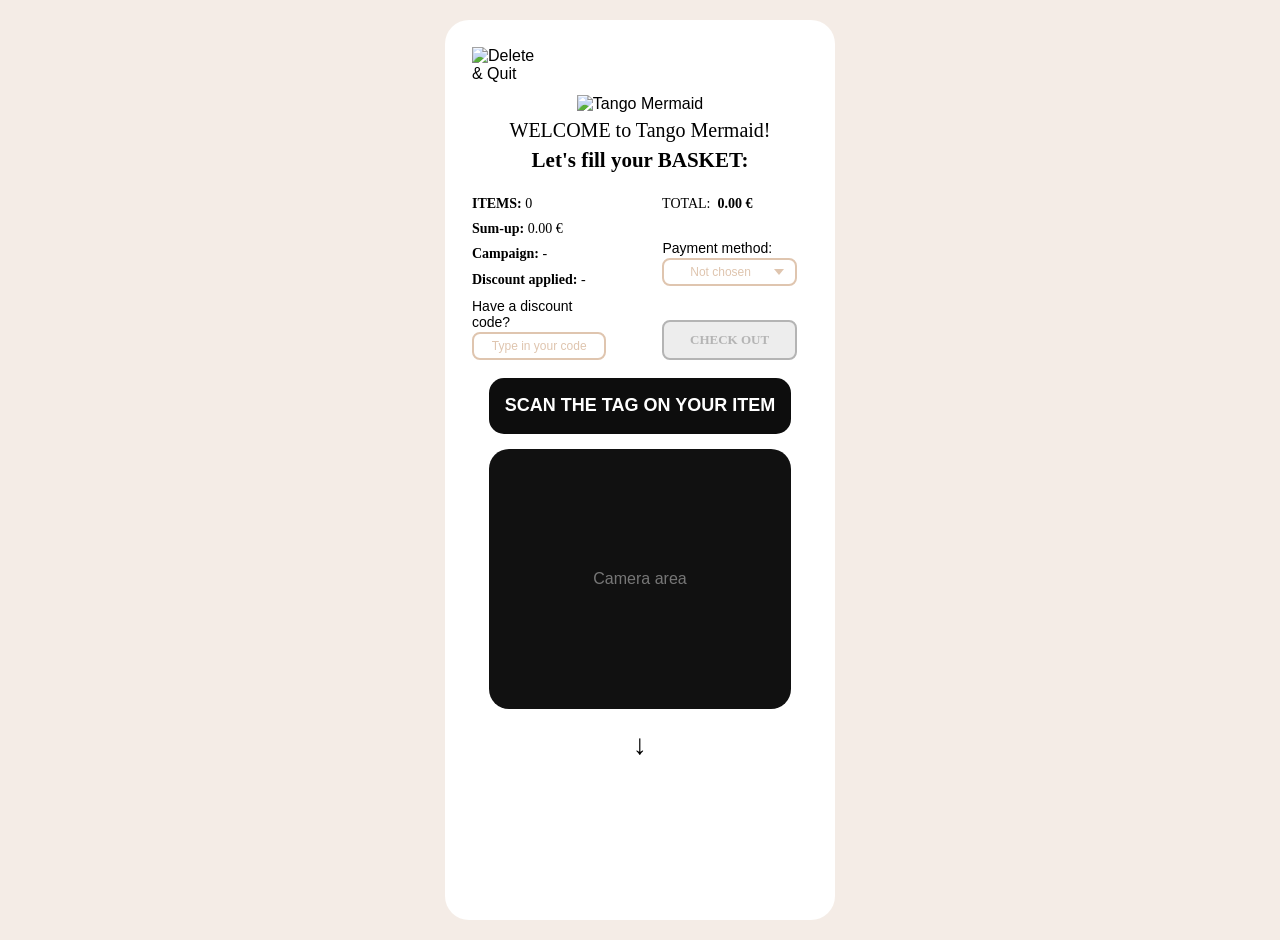
==== webpage/checkout/checkout.html @ fc71b634 "Rename webpage/checkout.html to webpage/checkout/checkout.html" ====
<!DOCTYPE html>
<html lang="en">

<head>
    <meta charset="UTF-8">
    <meta name="viewport" content="width=device-width, initial-scale=1.0">
    <title>Tango Mermaid Checkout</title>

    <link rel="stylesheet" href="checkout.css">
</head>

<body>

<div id="page">

    <!-- TOP BAR -->

    <div id="topBar">

        <img
            id="quitButton"
            src="../Page_elements/delete_quit.png"
            alt="Delete & Quit">

    </div>

    <!-- LOGO -->

    <div id="logoArea">

        <img id="logo"
             src="../Page_elements/Logo board_Colour_PNG.png"
             alt="Tango Mermaid">

    </div>

    <!-- GREETING -->

    <div id="greeting">

        <h1>WELCOME to Tango Mermaid!</h1>

        <h2>Let's fill your BASKET:</h2>

    </div>

    <!-- BASKET SUMMARY -->

    <section id="basketSummary">

        <div class="summaryColumn">

            <p><b>ITEMS:</b> 0</p>

            <p><b>Sum-up:</b> 0.00 €</p>

            <p><b>Campaign:</b> -</p>

            <p><b>Discount applied:</b> -</p>

        </div>

        <div class="summaryColumn totalColumn">

            <p class="totalLine">
                <span class="totalTitle">TOTAL:&nbsp;</span>
                <span class="totalValue">0.00 €</span>
            </p>

        </div>

    </section>

    <!-- DISCOUNT / PAYMENT -->

    <section id="options">

        <div class="optionColumn">

            <label>Have a discount code?</label>

            <input
                type="text"
                placeholder="Type in your code">

        </div>

        <div class="optionColumn">

            <label class="paymentLabel">Payment method:</label>

            <select>

                <option>Not chosen</option>

            </select>

            <button id="checkoutButton" disabled>

                CHECK OUT

            </button>

        </div>

    </section>

    <!-- SCANNER -->

    <button id="scanButton">

        SCAN THE TAG ON YOUR ITEM

    </button>

    <!-- CAMERA PLACEHOLDER -->

    <div id="cameraPlaceholder">

        Camera area

    </div>

    <!-- PAGE DOWN -->

    <div id="pageDown">

        ↓

    </div>

</div>

<script src="checkout.js"></script>

</body>

</html>
---- webpage/checkout/checkout.css ----
/* ---------- FONTS ---------- */

@font-face {
    font-family: "Emily";
    src: url("../Page_elements/EmilysCandy-Regular.ttf");
}

@font-face {
    font-family: "SourceSans";
    src: url("../Page_elements/SourceSans3-VariableFont_wght.ttf");
}

/* ---------- COLOURS ---------- */

:root{

    --beige:#dfc5af;
    --light-beige:#f4ece6;
    --blue:#77bdbf;
    --black:#000000;
    --dark-grey:#b4b4b4;
    --light-grey:#ededed;

}

/* ---------- GENERAL ---------- */

*{
    margin:0;
    padding:0;
    box-sizing:border-box;
}

body{

    background:var(--light-beige);

    font-family:"SourceSans", sans-serif;

    display:flex;

    justify-content:center;

    padding:20px;

}

/* ---------- PHONE ---------- */

#page{

    width:390px;

    min-height:100vh;

    background:white;

    border-radius:24px;

    overflow:hidden;

    padding:27px;

}

/* ---------- TOP ---------- */

#topBar{

    display:flex;

    justify-content:flex-start;

    margin-bottom:12px;

}

#quitButton{

    width:64px;

    height:auto;

    border:none;

    background:none;

    cursor:pointer;

    padding:0;

}

/* ---------- LOGO ---------- */

#logoArea{

    text-align:center;

    margin-top:5px;

}

#logo{

    width:145px;

}

/* ---------- GREETING ---------- */

#greeting{

    text-align:center;

    margin-top:6px;

    margin-bottom:18px;

}

#greeting h1{

    font-family:"Emily";

    font-size:20px;

    font-weight:400;

    color:var(--black);

}

#greeting h2{

    margin-top:6px;

    font-family:"SourceSans";

    font-size:21px;

    font-weight:700;

    color:var(--black);

}

/* ---------- BASKET ---------- */

#basketSummary{

    display:flex;

    justify-content:space-between;

    gap:24px;

    margin-bottom:16px;

}

.summaryColumn{

    width:50%;

    font-family:"SourceSans";

    font-size:14px;

    font-weight:500;

    line-height:1.8;

}

.totalColumn{

    width:50%;

    display:flex;

    flex-direction:column;

    align-items:flex-start;

    margin-left:6%;

}

.totalTitle{

    font-size:14px;

    font-weight:500;

}

.totalValue{

    font-size:14px;

    font-weight:900;

}

.totalLine{

    margin-bottom:18px;

}

/* ---------- OPTIONS ---------- */

#options{

    display:flex;

    gap:56px;

    align-items:flex-end;

    margin-top:-50px;
    margin-bottom:18px;

}

.optionColumn{

    width:40%;

    display:flex;

    flex-direction:column;

}

.optionColumn label{

    display:block;

    margin-bottom:4px;

    font-size:14px;

    font-weight:500;

}

input,
select{

    width:100%;

    height:28px;

    padding:0 10px;

    background:white;

    border:2px solid var(--beige);

    border-radius:8px;

    color:var(--beige);

    font-size:12px;

    font-weight:500;

    text-align:center;

}

input::placeholder{

    color:var(--beige);

    opacity:1;

    text-align:center;

}

select{

    appearance:none;

    -webkit-appearance:none;

    -moz-appearance:none;

    background-image:url("data:image/svg+xml,%3Csvg xmlns='http://www.w3.org/2000/svg' width='12' height='12'%3E%3Cpath fill='%23dfc5af' d='M1 3l5 6 5-6z'/%3E%3C/svg%3E");

    background-repeat:no-repeat;

    background-position:right 10px center;

    padding-right:28px;

}

/* ---------- BUTTONS ---------- */

#checkoutButton{

    width:100%;

    height:40px;

    margin-top:10px;

    background:var(--light-grey);

    color:var(--dark-grey);

    border:2px solid var(--dark-grey);

    border-radius:8px;

    font-family:"SourceSans";

    font-size:13px;

    font-weight:700;

}

#scanButton{

    display:block;

    width:90%;

    margin:10px auto;

    height:56px;

    border:none;

    border-radius:15px;

    background:#0d0d0d;

    color:white;

    font-size:18px;

    font-weight:bold;

}

/* ---------- CAMERA ---------- */

#cameraPlaceholder{

    width:90%;

    height:260px;

    margin:15px auto;

    background:#111;

    color:#777;

    display:flex;

    align-items:center;

    justify-content:center;

    border-radius:20px;

}

/* ---------- PAGE DOWN ---------- */

#pageDown{

    text-align:center;

    font-size:28px;

    margin:20px;

}

#options .optionColumn:first-child{

    margin-top:-18px;

}

#options .optionColumn:last-child select{

    margin-top:4px;

}

#options .paymentLabel{

    position:relative;

    top:-18px;

    display:block;

}

#options select{

    position:relative;

    top:-24px;

}

.optionColumn:first-child label{

    position:relative;

    top:2px;

}
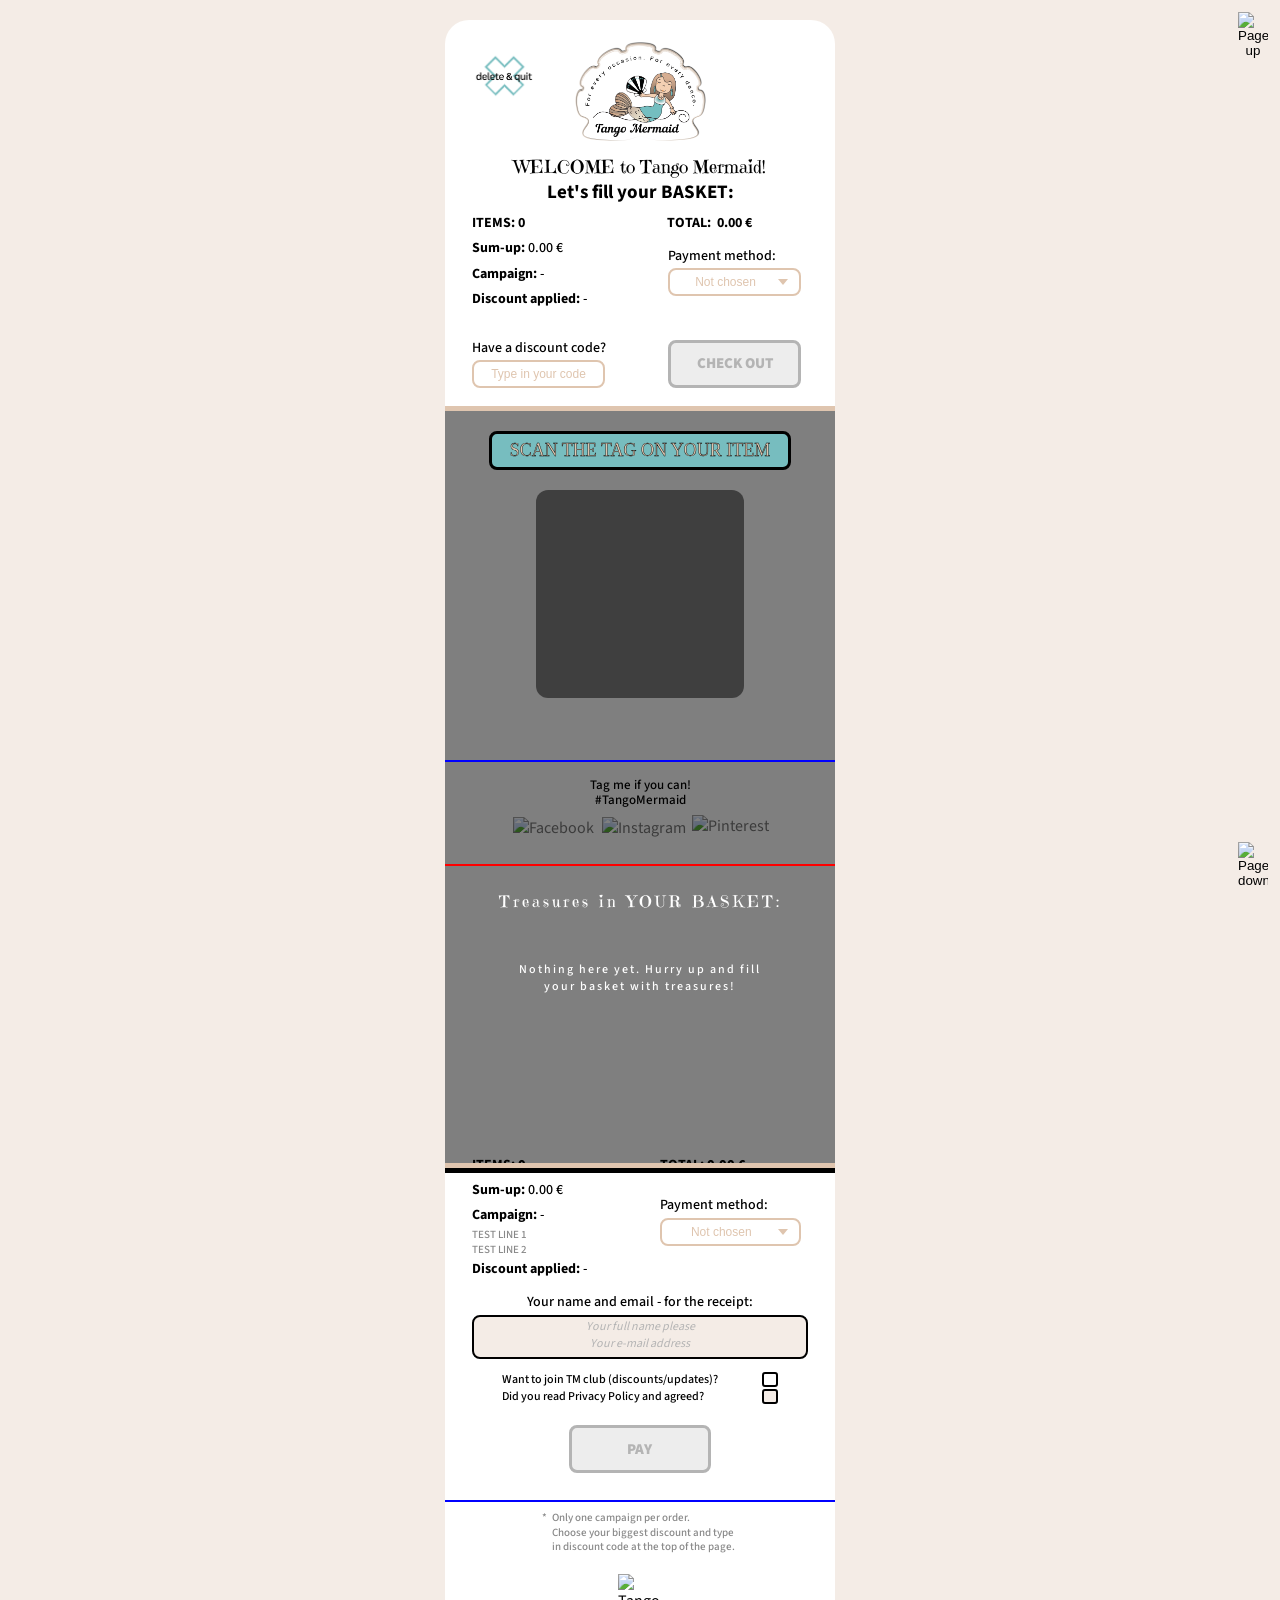
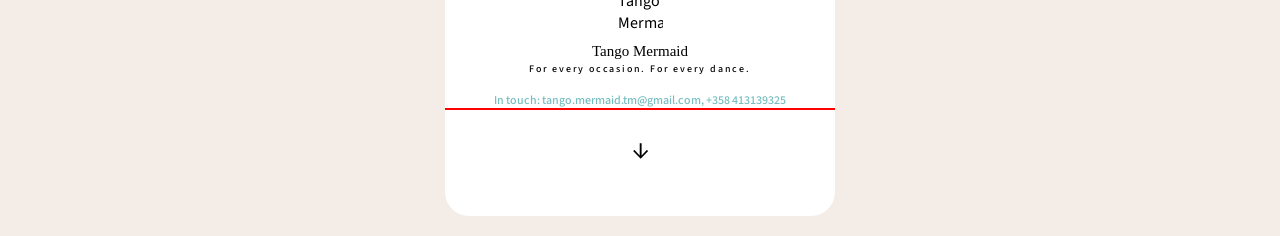
==== commit 9da0eb44: "Enhance checkout page layout and features Static screen complete. This is a copy-paste from local fi" ====
--- a/webpage/checkout/checkout.html
+++ b/webpage/checkout/checkout.html
@@ -13,6 +13,9 @@
 
 <div id="page">
 
+    <div class="guideBlue2"></div>
+    <div class="guideRed2"></div>
+
     <!-- TOP BAR -->
 
     <div id="topBar">
@@ -50,7 +53,7 @@
 
         <div class="summaryColumn">
 
-            <p><b>ITEMS:</b> 0</p>
+            <p><b>ITEMS:</b> <strong>0</strong></p>
 
             <p><b>Sum-up:</b> 0.00 €</p>
 
@@ -89,7 +92,7 @@
 
             <label class="paymentLabel">Payment method:</label>
 
-            <select>
+            <select class="paymentSelect">
 
                 <option>Not chosen</option>
 
@@ -105,6 +108,15 @@
 
     </section>
 
+    <div id="divider"></div>
+
+<!-- LOWER WORKSPACE -->
+
+<div id="lowerWorkspace">
+    <div id="screenFoldLine"></div>
+
+    <div id="scannerVeil"></div>
+
     <!-- SCANNER -->
 
     <button id="scanButton">
@@ -113,15 +125,176 @@
 
     </button>
 
+
     <!-- CAMERA PLACEHOLDER -->
 
-    <div id="cameraPlaceholder">
-
-        Camera area
-
-    </div>
-
-    <!-- PAGE DOWN -->
+    <div id="scannerArea">
+
+        <div id="scannerVeil"></div>
+
+        <div id="cameraPlaceholder">
+
+        </div>
+
+    </div>
+
+
+<!-- SOCIAL WATERMARK -->
+
+<div id="socialWatermark">
+
+    <div id="socialText">
+
+        Tag me if you can!<br>
+        #TangoMermaid
+
+    </div>
+
+    <div id="socialIcons">
+
+        <img src="../Page_elements/facebook.png" alt="Facebook">
+
+        <img src="../Page_elements/instagram.png" alt="Instagram">
+
+        <img src="../Page_elements/pinterest.png" alt="Pinterest">
+
+    </div>
+
+</div>
+
+<!-- BASKET AREA -->
+
+<div id="basketLower">
+
+    <h3>Treasures in YOUR BASKET:</h3>
+
+    <p>
+        Nothing here yet. Hurry up and fill<br>
+        your basket with treasures!
+    </p>
+
+</div>
+
+<div id="lowerDividerBeige"></div>
+
+<div id="lowerDividerBlack"></div>
+
+</div>
+
+<!-- LOWER WORKSPACE END -->
+
+<div id="basketTotals">
+
+    <div id="basketLeft">
+
+        <p><b>ITEMS:</b> <strong>0</strong></p>
+
+        <p><b>Sum-up:</b> 0.00 €</p>
+
+        <p><b>Campaign:</b> -</p>
+
+        <div id="campaignDetails">
+
+            TEST LINE 1<br>
+            TEST LINE 2
+
+        </div>
+
+        <p><b>Discount applied:</b> -</p>
+
+    </div>
+
+    <div id="basketRight">
+
+        <p><b>TOTAL:</b> <strong>0.00 €</strong></p>
+        <br>
+
+<p class="paymentLabel">Payment method:</p>
+
+<select class="paymentSelect">
+
+    <option>Not chosen</option>
+
+</select>
+
+    </div>
+
+</div>
+
+<!-- RECEIPT DETAILS -->
+
+<div id="receiptDetails">
+
+    <p class="receiptTitle">
+        Your name and email - for the receipt:
+    </p>
+
+<textarea
+    id="receiptInput"
+    placeholder="Your full name please&#10;Your e-mail address"
+    disabled></textarea>
+
+    <label class="checkLine">
+
+        <span>
+            Want to join TM club (discounts/updates)?
+        </span>
+
+        <input type="checkbox">
+
+    </label>
+
+
+    <label class="checkLine">
+
+        <span>
+            Did you read Privacy Policy and agreed?
+        </span>
+
+        <input type="checkbox">
+
+    </label>
+
+</div>
+
+<button id="payButton" disabled>
+
+    PAY
+
+</button>
+
+<div id="campaignNote">
+
+    <span class="noteStar">*</span><span class="noteText">Only one campaign per order.<br>
+    Choose your biggest discount and type<br>
+    in discount code at the top of the page.</span>
+
+</div>
+
+<img
+    id="contactLogo"
+    src="../Page_elements/T-LOGO_PNG.png"
+    alt="Tango Mermaid">
+
+<p id="contactBrand">
+
+    Tango Mermaid
+
+</p>
+
+<p id="contactSlogan">
+
+    For every occasion. For every dance.
+
+</p>
+
+<p id="contactInfo">
+
+    In touch: tango.mermaid.tm@gmail.com, +358 413139325
+
+</p>
+
+<!-- PAGE DOWN -->
 
     <div id="pageDown">
 
@@ -131,6 +304,22 @@
 
 </div>
 
+<button id="pageUpButton">
+
+    <img
+        src="../Page_elements/page_up.png"
+        alt="Page up">
+
+</button>
+
+<button id="pageDownButton">
+
+    <img
+        src="../Page_elements/page_down.png"
+        alt="Page down">
+
+</button>
+
 <script src="checkout.js"></script>
 
 </body>
--- a/webpage/checkout/checkout.css
+++ b/webpage/checkout/checkout.css
@@ -8,6 +8,19 @@
 @font-face {
     font-family: "SourceSans";
     src: url("../Page_elements/SourceSans3-VariableFont_wght.ttf");
+}
+
+@font-face {
+    font-family:"Bubble3D";
+    src:url("../Page_elements/Bubble3D.ttf");
+}
+
+@font-face{
+
+    font-family:"Nautilus";
+
+    src:url("../Page_elements/Nautilus.otf");
+
 }
 
 /* ---------- COLOURS ---------- */
@@ -61,6 +74,8 @@
 
     padding:27px;
 
+    position:relative;
+
 }
 
 /* ---------- TOP ---------- */
@@ -97,13 +112,15 @@
 
     text-align:center;
 
-    margin-top:5px;
+    margin-top:-75px;
+
+    margin-bottom:-8px;
 
 }
 
 #logo{
 
-    width:145px;
+    width:131px;
 
 }
 
@@ -113,312 +130,1107 @@
 
     text-align:center;
 
+    margin-top:22px;
+
+    margin-bottom:12px;
+
+    line-height:0.7;
+
+}
+
+#greeting h1{
+
+    font-family:"Emily";
+
+    font-size:18px;
+
+    font-weight:400;
+
+    color:var(--black);
+
+}
+
+#greeting h2{
+
+    margin-top:12px;
+
+    font-family:"SourceSans";
+
+    font-size:19px;
+
+    font-weight:700;
+
+    color:var(--black);
+
+}
+
+/* ---------- BASKET ---------- */
+
+#basketSummary{
+
+    display:flex;
+
+    justify-content:space-between;
+
+    gap:24px;
+
+    margin-bottom:16px;
+
+}
+
+.summaryColumn{
+
+    width:50%;
+
+    font-family:"SourceSans";
+
+    font-size:14px;
+
+    font-weight:500;
+
+    line-height:1.8;
+
+}
+
+.totalColumn{
+
+    width:50%;
+
+    display:flex;
+
+    flex-direction:column;
+
+    align-items:flex-start;
+
+    padding-left:22px;
+
+}
+
+.totalTitle{
+
+    font-size:14px;
+
+    font-weight:700;
+
+    color:black;
+
+}
+
+.totalValue{
+
+    font-size:14px;
+
+    font-weight:700;
+
+    color:black;
+
+}
+
+.totalLine{
+
+    margin-bottom:18px;
+
+    margin-left:-6px;
+
+}
+
+/* ---------- OPTIONS ---------- */
+
+#options{
+
+    display:flex;
+
+    gap:56px;
+
+    align-items:flex-end;
+
+    margin-top:-64px;
+    margin-bottom:18px;
+
+}
+
+.optionColumn{
+
+    width:46%;
+
+    display:flex;
+
+    flex-direction:column;
+
+}
+
+.optionColumn label{
+
+    display:block;
+
+    margin-bottom:4px;
+
+    font-size:14px;
+
+    font-weight:500;
+
+}
+
+input,
+select,
+.paymentSelect{
+
+    width:95%;
+
+    height:28px;
+
+    padding:0 10px;
+
+    background:white;
+
+    border:2px solid var(--beige);
+
+    border-radius:8px;
+
+    color:var(--beige);
+
+    font-size:12px;
+
+    font-weight:500;
+
+    text-align:center;
+
+}
+
+input::placeholder{
+
+    color:var(--beige);
+
+    opacity:1;
+
+    text-align:center;
+
+}
+
+select,
+.paymentSelect{
+
+    appearance:none;
+
+    -webkit-appearance:none;
+
+    -moz-appearance:none;
+
+    background-image:url("data:image/svg+xml,%3Csvg xmlns='http://www.w3.org/2000/svg' width='12' height='12'%3E%3Cpath fill='%23dfc5af' d='M1 3l5 6 5-6z'/%3E%3C/svg%3E");
+
+    background-repeat:no-repeat;
+
+    background-position:right 10px center;
+
+    padding-right:28px;
+
+}
+
+/* ---------- DIVIDER ---------- */
+
+#divider{
+
+    width:calc(100% + 54px);
+
+    height:5px;
+
+    background:var(--beige);
+
+    margin:10px 0 10px -27px;
+
+}
+
+/* ---------- BUTTONS ---------- */
+
+#checkoutButton,
+#payButton{
+
+    width:95%;
+
+    height:48px;
+
     margin-top:6px;
 
-    margin-bottom:18px;
-
-}
-
-#greeting h1{
+    background:var(--light-grey);
+
+    color:var(--dark-grey);
+
+    border:3px solid var(--dark-grey);
+
+    border-radius:8px;
+
+    font-family:"SourceSans";
+
+    font-size:15px;
+
+    font-weight:900;
+
+    margin-top:20px;
+
+}
+
+#payButton{
+
+    width:42%;
+
+    position:relative;
+
+    left:29%;
+
+}
+
+#scanButton{
+
+    display:block;
+
+    width:90%;
+
+    height:39px;
+
+    margin:10px auto 10px auto;
+
+    position:relative;
+
+    top:10px;
+
+    border:3px solid black;
+
+    border-radius:8px;
+
+    background:var(--blue);
+
+    color:var(--beige);
+
+    font-family:"Bubble3D";
+
+    font-size:18px;
+
+    font-weight:400;
+
+    -webkit-text-stroke:0.4px black;
+
+    cursor:pointer;
+
+    z-index:2;
+
+}
+
+/* ---------- CAMERA ---------- */
+
+/* ---------- LOWER WORKSPACE ---------- */
+
+#lowerWorkspace{
+
+    width:calc(100% + 54px);
+
+    z-index:0;
+
+    margin-left:-27px;
+
+    position:relative;
+
+    background-image:url("../Page_elements/scales.jpeg");
+
+    background-size:390px auto;
+
+    background-repeat:repeat-y;
+
+    background-position:top center;
+
+    padding:0 27px 0px 27px;
+
+    height:762px;
+
+    margin-top:-10px;
+
+    overflow:hidden;
+
+}
+
+
+/* ---------- CAMERA ---------- */
+
+#scannerArea{
+
+    position:relative;
+
+    width:208px;
+
+    height:208px;
+
+    margin:30px auto 40px auto;
+
+    border-radius:12px;
+
+    overflow:hidden;
+
+}
+
+#cameraPlaceholder{
+
+    position:absolute;
+
+    inset:0;
+
+    display:flex;
+
+    align-items:center;
+
+    justify-content:center;
+
+    color:#777;
+
+    border-radius:12px;
+
+    /*background:rgba(0,0,0,0.35);*/
+
+    z-index:2;
+
+}
+
+#scannerVeil{
+
+    position:absolute;
+
+    inset:0;
+
+    background:black;
+
+    opacity:0.5;
+
+    z-index:1;
+
+}
+
+/* ---------- LOWER DIVIDERS ---------- */
+
+#lowerDividerBeige{
+
+    position:absolute;
+
+    top:752px;
+
+    left:0;
+
+    width:100%;
+
+    height:5px;
+
+    background:var(--beige);
+
+    z-index:3;
+
+}
+
+#lowerDividerBlack{
+
+    position:absolute;
+
+    top:757px;
+
+    left:0;
+
+    width:100%;
+
+    height:5px;
+
+    background:var(--black);
+
+    z-index:3;
+
+}
+
+/* ---------- LOWER BASKET ---------- */
+
+#basketLower{
+
+    text-align:center;
+    position:relative;
+
+    z-index:2;
+
+    color:white;
+
+    margin-top:40px;
+
+}
+
+
+#basketLower h3{
 
     font-family:"Emily";
 
-    font-size:20px;
+    font-size:16px;
 
     font-weight:400;
 
-    color:var(--black);
-
-}
-
-#greeting h2{
-
-    margin-top:6px;
+    letter-spacing:3px;
+
+    margin-bottom:50px;
+
+}
+
+
+#basketLower p{
 
     font-family:"SourceSans";
 
-    font-size:21px;
-
-    font-weight:700;
-
-    color:var(--black);
-
-}
-
-/* ---------- BASKET ---------- */
-
-#basketSummary{
+    font-size:12px;
+
+    font-weight:500;
+
+    letter-spacing:2px;
+
+}
+
+/* ---------- LOWER TOTALS ---------- */
+
+#basketTotals{
 
     display:flex;
 
     justify-content:space-between;
 
-    gap:24px;
-
-    margin-bottom:16px;
-
-}
-
-.summaryColumn{
+    margin-top:-20px;
+
+    font-family:"SourceSans";
+
+    font-size:14px;
+
+    font-weight:500;
+
+}
+
+#basketTotals .paymentLabel{
+
+    display:block;
+
+    font-size:14px;
+
+    font-weight:500;
+
+    margin-top:-10px;
+
+    margin-bottom:-4px;
+
+}
+
+#basketTotals select{
+
+    width:95%;
+
+    height:28px;
+
+    padding:0 10px;
+
+    background:white;
+
+    border:2px solid var(--beige);
+
+    border-radius:8px;
+
+    color:var(--beige);
+
+    font-size:12px;
+
+    font-weight:500;
+
+    text-align:center;
+
+    appearance:none;
+
+    -webkit-appearance:none;
+
+    -moz-appearance:none;
+
+    background-image:url("data:image/svg+xml,%3Csvg xmlns='http://www.w3.org/2000/svg' width='12' height='12'%3E%3Cpath fill='%23dfc5af' d='M1 3l5 6 5-6z'/%3E%3C/svg%3E");
+
+    background-repeat:no-repeat;
+
+    background-position:right 10px center;
+
+    padding-right:28px;
+
+}
+
+#basketTotals strong{
+
+    font-weight:900;
+
+    color:black;
+
+}
+
+#basketLeft{
 
     width:50%;
 
+    line-height:1.8;
+
+}
+
+#basketTotals select{
+
+    margin-top:4px;
+
+}
+
+
+#basketRight{
+
+    width:50%;
+
+    line-height:1.8;
+
+    padding-left:20px;
+
+}
+
+
+#campaignDetails{
+
     font-family:"SourceSans";
 
+    font-size:11px;
+
+    font-weight:500;
+
+    color:#888;
+
+    line-height:1.3;
+
+    min-height:0px;
+
+    margin:0px 0;
+
+}
+
+/* ---------- SCREEN FOLD GUIDES ---------- */
+
+/* 1st screen guides */
+#page::before{
+
+    content:"";
+
+    position:absolute;
+
+    top:740px;
+
+    left:0;
+
+    width:100%;
+
+    height:2px;
+
+    background:blue;
+
+    pointer-events:none;
+
+    z-index:20;
+
+}
+
+#page::after{
+
+    content:"";
+
+    position:absolute;
+
+    top:844px;
+
+    left:0;
+
+    width:100%;
+
+    height:2px;
+
+    background:red;
+
+    pointer-events:none;
+
+    z-index:20;
+
+}
+
+/* 2nd screen guides */
+
+#page .guideBlue2{
+
+    position:absolute;
+
+    top:1480px;
+
+    left:0;
+
+    width:100%;
+
+    height:2px;
+
+    background:blue;
+
+    pointer-events:none;
+
+    z-index:20;
+
+}
+
+#page .guideRed2{
+
+    position:absolute;
+
+    top:1688px;
+
+    left:0;
+
+    width:100%;
+
+    height:2px;
+
+    background:red;
+
+    pointer-events:none;
+
+    z-index:20;
+
+}
+
+/* ---------- RECEIPT DETAILS ---------- */
+
+#receiptDetails{
+
+    margin-top:10px;
+
+    font-family:"SourceSans";
+
+}
+
+
+.receiptTitle{
+
+    text-align:center;
+
     font-size:14px;
 
     font-weight:500;
 
-    line-height:1.8;
-
-}
-
-.totalColumn{
-
-    width:50%;
+    margin-bottom:3px;
+
+}
+
+#receiptInput{
+
+    width:100%;
+
+    height:44px;
+
+    resize:none;
+
+    background:var(--light-beige);
+
+    border:2px solid var(--black);
+
+    border-radius:8px;
+
+    font-family:"SourceSans";
+    font-style:italic;
+
+    font-size:12px;
+
+    font-weight:400;
+
+    color:var(--dark-grey);
+
+    text-align:center;
+
+    padding:1.8px;
+
+    line-height:1.4;
+
+    margin-bottom:6px;
+
+}
+    
+
+
+
+#receiptInput::placeholder{
+
+    color:var(--dark-grey);
+
+}
+
+
+#receiptInput:disabled{
+
+    opacity:1;
+
+}
+
+
+#receiptDetails input[type="text"]{
+
+    border-radius:8px 8px 0 0;
+
+}
+
+
+#receiptDetails input[type="email"]{
+
+    border-top:none;
+
+    border-radius:0 0 8px 8px;
+
+}
+
+#receiptDetails input:disabled{
+
+    opacity:1;
+
+}
+
+#receiptDetails input::placeholder{
+
+    color:var(--dark-grey);
+
+}
+
+
+.checkLine{
 
     display:flex;
 
+    justify-content:space-between;
+
+    align-items:center;
+
+    font-size:12px;
+
+    font-weight:500;
+
+    margin-top:0px;
+    
+    padding:0 30px;
+
+}
+
+
+.checkLine input{
+
+    width:16px;
+
+    min-width:16px;
+
+    height:15px;
+
+    padding:0;
+
+    appearance:none;
+
+    -webkit-appearance:none;
+
+    background:white;
+
+    border:2px solid black;
+
+    border-radius:3px;
+
+}
+
+.checkLine:nth-of-type(1) input{
+
+    background:white;
+
+}
+
+
+.checkLine:nth-of-type(2) input{
+
+    background:var(--light-beige);
+
+}
+
+#campaignNote{
+
+    width:70%;
+
+    margin:38px auto 0 auto;
+
+    display:flex;
+
+    font-family:"SourceSans";
+
+    font-size:11px;
+
+    font-weight:500;
+
+    color:#888;
+
+    line-height:1.3;
+
+}
+
+.noteStar{
+
+    width:10px;
+
+    margin-left:20px;
+
+}
+
+
+.noteText{
+
+    flex:1;
+
+}
+
+/* ---------- CONTACT ---------- */
+
+#contactBlock{
+
+    margin-top:2px;
+
+    text-align:center;
+
+    display:flex;
+
     flex-direction:column;
 
-    align-items:flex-start;
-
-    margin-left:6%;
-
-}
-
-.totalTitle{
-
-    font-size:14px;
-
-    font-weight:500;
-
-}
-
-.totalValue{
-
-    font-size:14px;
-
-    font-weight:900;
-
-}
-
-.totalLine{
-
-    margin-bottom:18px;
-
-}
-
-/* ---------- OPTIONS ---------- */
-
-#options{
+    align-items:center;
+
+}
+
+#contactLogo{
+
+    display:block;
+
+    width:45px;
+
+    height:auto;
+
+    margin-top:20px;
+    margin-right:auto;
+    margin-bottom:10px;
+    margin-left:auto;
+
+}
+
+#contactBrand{
+
+    font-family:"Nautilus";
+
+    font-size:15px;
+
+    color:black;
+
+    line-height:1;
+
+    margin:0;
+
+    text-align:center;
+
+}
+
+#contactSlogan{
+
+    font-family:"SourceSans";
+
+    font-size:10px;
+
+    font-weight:500;
+
+    color:black;
+
+    letter-spacing:1.8px;
+
+    line-height:1.1;
+
+    margin:5px 0 18px 0;
+
+    text-align:center;
+
+}
+
+#contactInfo{
+
+    font-family:"SourceSans";
+
+    /*font-style:italic;*/
+
+    font-size:12px;
+
+    font-weight:500;
+
+    color:var(--blue);
+
+    line-height:1.3;
+
+    margin:15;
+
+    text-align:center;
+
+}
+
+/* ---------- PAGE NAVIGATION ---------- */
+
+#pageUpButton,
+#pageDownButton{
+
+    position:fixed;
+
+    right:12px;
+
+    border:none;
+
+    background:none;
+
+    padding:0;
+
+    cursor:pointer;
+
+    z-index:999;
+
+}
+
+#pageUpButton{
+
+    top:12px;
+
+}
+
+#pageDownButton{
+
+    bottom:12px;
+
+}
+
+#pageUpButton img,
+#pageDownButton img{
+
+    width:30px;
+
+    height:auto;
+
+    display:block;
+
+}
+
+/* ---------- PAGE DOWN ---------- */
+
+#pageDown{
+
+    text-align:center;
+
+    font-size:28px;
+
+    margin:20px;
+
+}
+
+#options .optionColumn:first-child{
+
+    margin-top:-18px;
+
+}
+
+#options .optionColumn:last-child select{
+
+    margin-top:4px;
+
+}
+
+#options .paymentLabel{
+
+    position:relative;
+
+    top:-18px;
+
+    display:block;
+
+}
+
+#options select{
+
+    position:relative;
+
+    top:-24px;
+
+}
+
+.optionColumn:first-child label{
+
+    position:relative;
+
+    top:2px;
+
+}
+
+/* ---------- SOCIAL WATERMARK ---------- */
+
+#socialWatermark{
+
+    text-align:center;
+
+    margin:80px auto 20px auto;
+
+    opacity:1;
+
+    color:#777;
+
+}
+
+
+#socialText{
+
+    font-size:13px;
+
+    font-weight:500;
+
+    color:black;
+
+    line-height:1.2;
+
+    margin-bottom:8px;
+
+}
+
+
+#socialIcons{
 
     display:flex;
 
-    gap:56px;
-
-    align-items:flex-end;
-
-    margin-top:-50px;
-    margin-bottom:18px;
-
-}
-
-.optionColumn{
-
-    width:40%;
-
-    display:flex;
-
-    flex-direction:column;
-
-}
-
-.optionColumn label{
-
-    display:block;
-
-    margin-bottom:4px;
-
-    font-size:14px;
-
-    font-weight:500;
-
-}
-
-input,
-select{
-
-    width:100%;
-
-    height:28px;
-
-    padding:0 10px;
-
-    background:white;
-
-    border:2px solid var(--beige);
-
-    border-radius:8px;
-
-    color:var(--beige);
-
-    font-size:12px;
-
-    font-weight:500;
-
-    text-align:center;
-
-}
-
-input::placeholder{
-
-    color:var(--beige);
-
-    opacity:1;
-
-    text-align:center;
-
-}
-
-select{
-
-    appearance:none;
-
-    -webkit-appearance:none;
-
-    -moz-appearance:none;
-
-    background-image:url("data:image/svg+xml,%3Csvg xmlns='http://www.w3.org/2000/svg' width='12' height='12'%3E%3Cpath fill='%23dfc5af' d='M1 3l5 6 5-6z'/%3E%3C/svg%3E");
-
-    background-repeat:no-repeat;
-
-    background-position:right 10px center;
-
-    padding-right:28px;
-
-}
-
-/* ---------- BUTTONS ---------- */
-
-#checkoutButton{
-
-    width:100%;
-
-    height:40px;
-
-    margin-top:10px;
-
-    background:var(--light-grey);
-
-    color:var(--dark-grey);
-
-    border:2px solid var(--dark-grey);
-
-    border-radius:8px;
-
-    font-family:"SourceSans";
-
-    font-size:13px;
-
-    font-weight:700;
-
-}
-
-#scanButton{
-
-    display:block;
-
-    width:90%;
-
-    margin:10px auto;
-
-    height:56px;
-
-    border:none;
-
-    border-radius:15px;
-
-    background:#0d0d0d;
-
-    color:white;
-
-    font-size:18px;
-
-    font-weight:bold;
-
-}
-
-/* ---------- CAMERA ---------- */
-
-#cameraPlaceholder{
-
-    width:90%;
-
-    height:260px;
-
-    margin:15px auto;
-
-    background:#111;
-
-    color:#777;
-
-    display:flex;
-
-    align-items:center;
-
     justify-content:center;
 
-    border-radius:20px;
-
-}
-
-/* ---------- PAGE DOWN ---------- */
-
-#pageDown{
-
-    text-align:center;
-
-    font-size:28px;
-
-    margin:20px;
-
-}
-
-#options .optionColumn:first-child{
-
-    margin-top:-18px;
-
-}
-
-#options .optionColumn:last-child select{
-
-    margin-top:4px;
-
-}
-
-#options .paymentLabel{
+    gap:8px;
+
+}
+
+
+#socialIcons img{
+
+    height:34px;
+
+    width:auto;
+
+    object-fit:contain;
+
+}
+
+#socialIcons img:nth-child(1),
+#socialIcons img:nth-child(2){
+
+    height:30px;
 
     position:relative;
 
-    top:-18px;
-
-    display:block;
-
-}
-
-#options select{
+    left:2px;
+
+}
+
+#socialIcons img:nth-child(3){
 
     position:relative;
 
-    top:-24px;
-
-}
-
-.optionColumn:first-child label{
-
-    position:relative;
-
-    top:2px;
-
-}
+    top:-2px;
+
+}
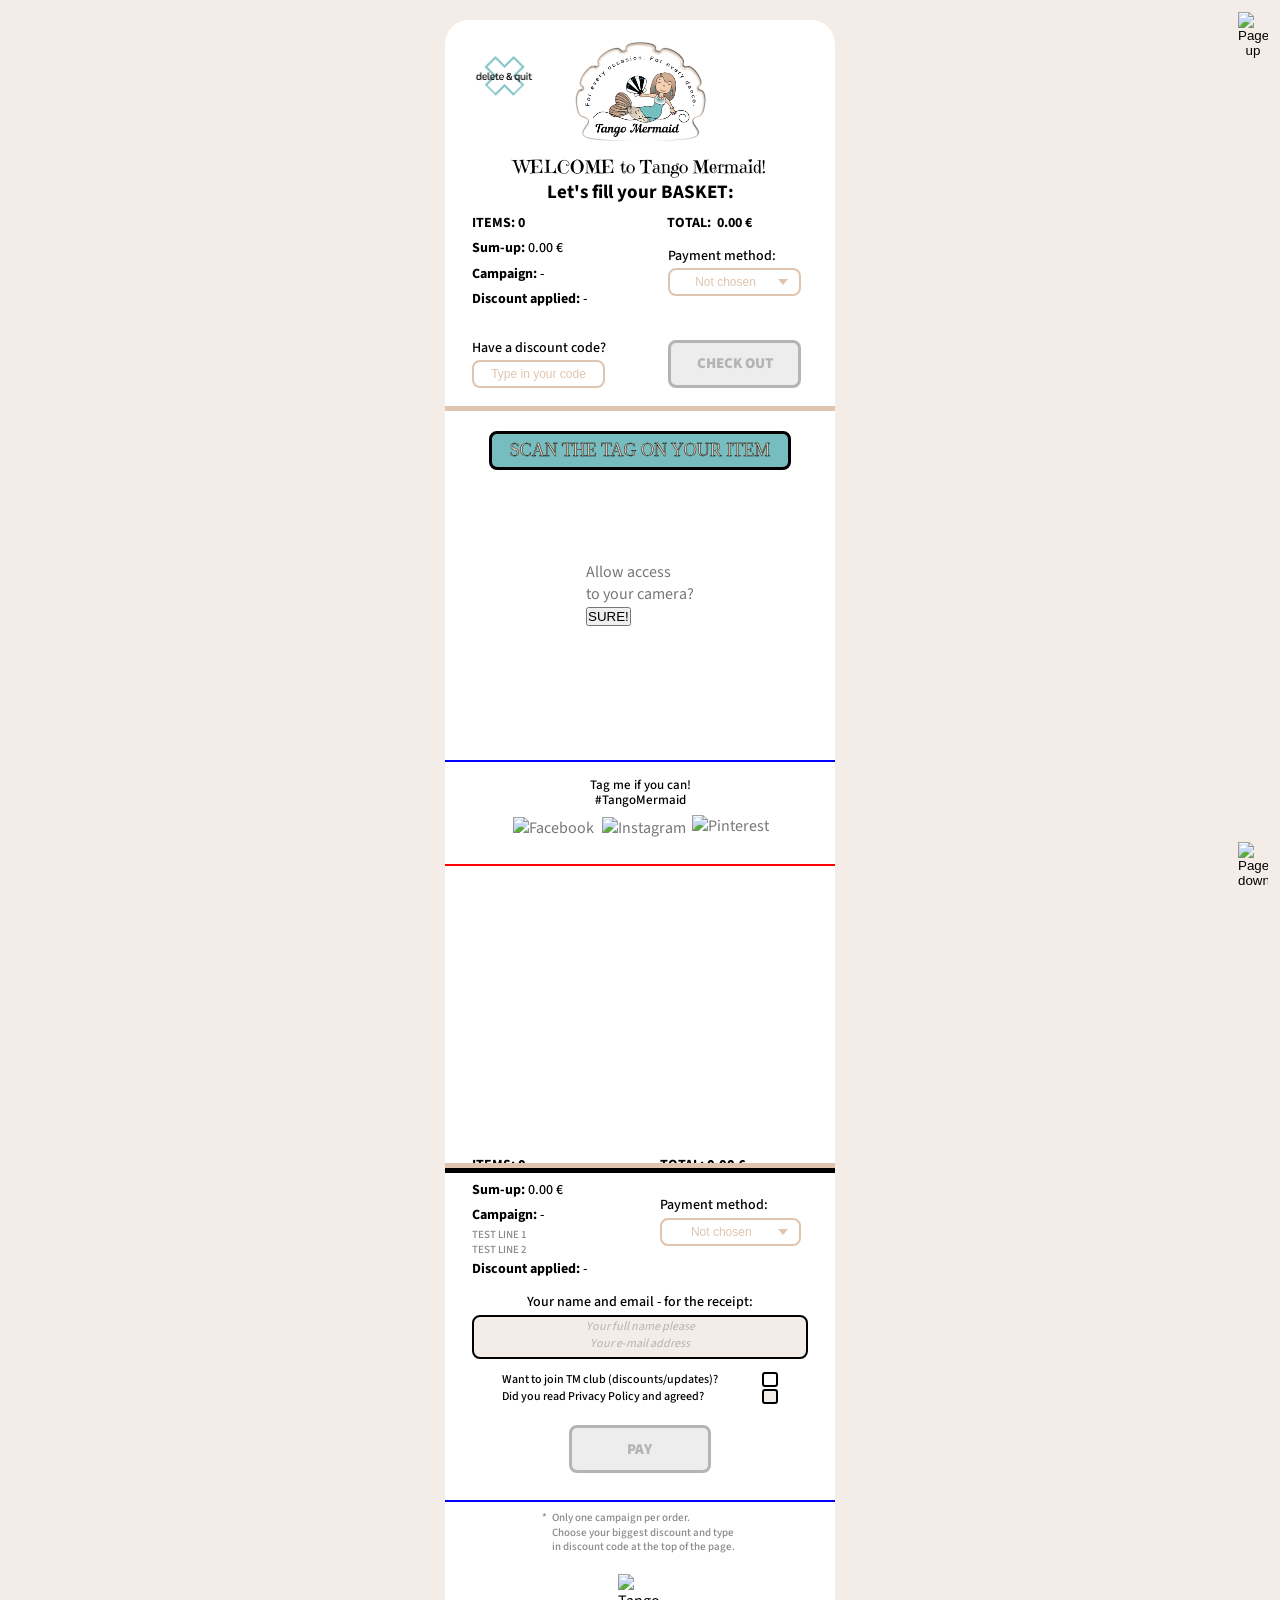
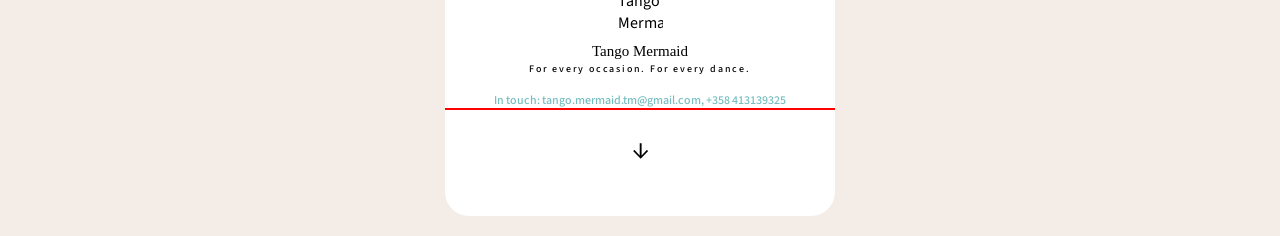
==== commit 4544dc57: "Refactor checkout.html structure and elements After 1st day on functionality" ====
--- a/webpage/checkout/checkout.html
+++ b/webpage/checkout/checkout.html
@@ -110,13 +110,15 @@
 
     <div id="divider"></div>
 
+<div id="topVeil"></div>
+
+<div id="bottomVeil"></div>
+
 <!-- LOWER WORKSPACE -->
 
 <div id="lowerWorkspace">
     <div id="screenFoldLine"></div>
 
-    <div id="scannerVeil"></div>
-
     <!-- SCANNER -->
 
     <button id="scanButton">
@@ -130,9 +132,22 @@
 
     <div id="scannerArea">
 
-        <div id="scannerVeil"></div>
-
         <div id="cameraPlaceholder">
+
+            <div id="permissionDialog">
+
+                <p>
+                    Allow access<br>
+                    to your camera?
+                </p>
+
+                <button id="allowCameraButton">
+
+                    SURE!
+
+                </button>
+
+            </div>
 
         </div>
 
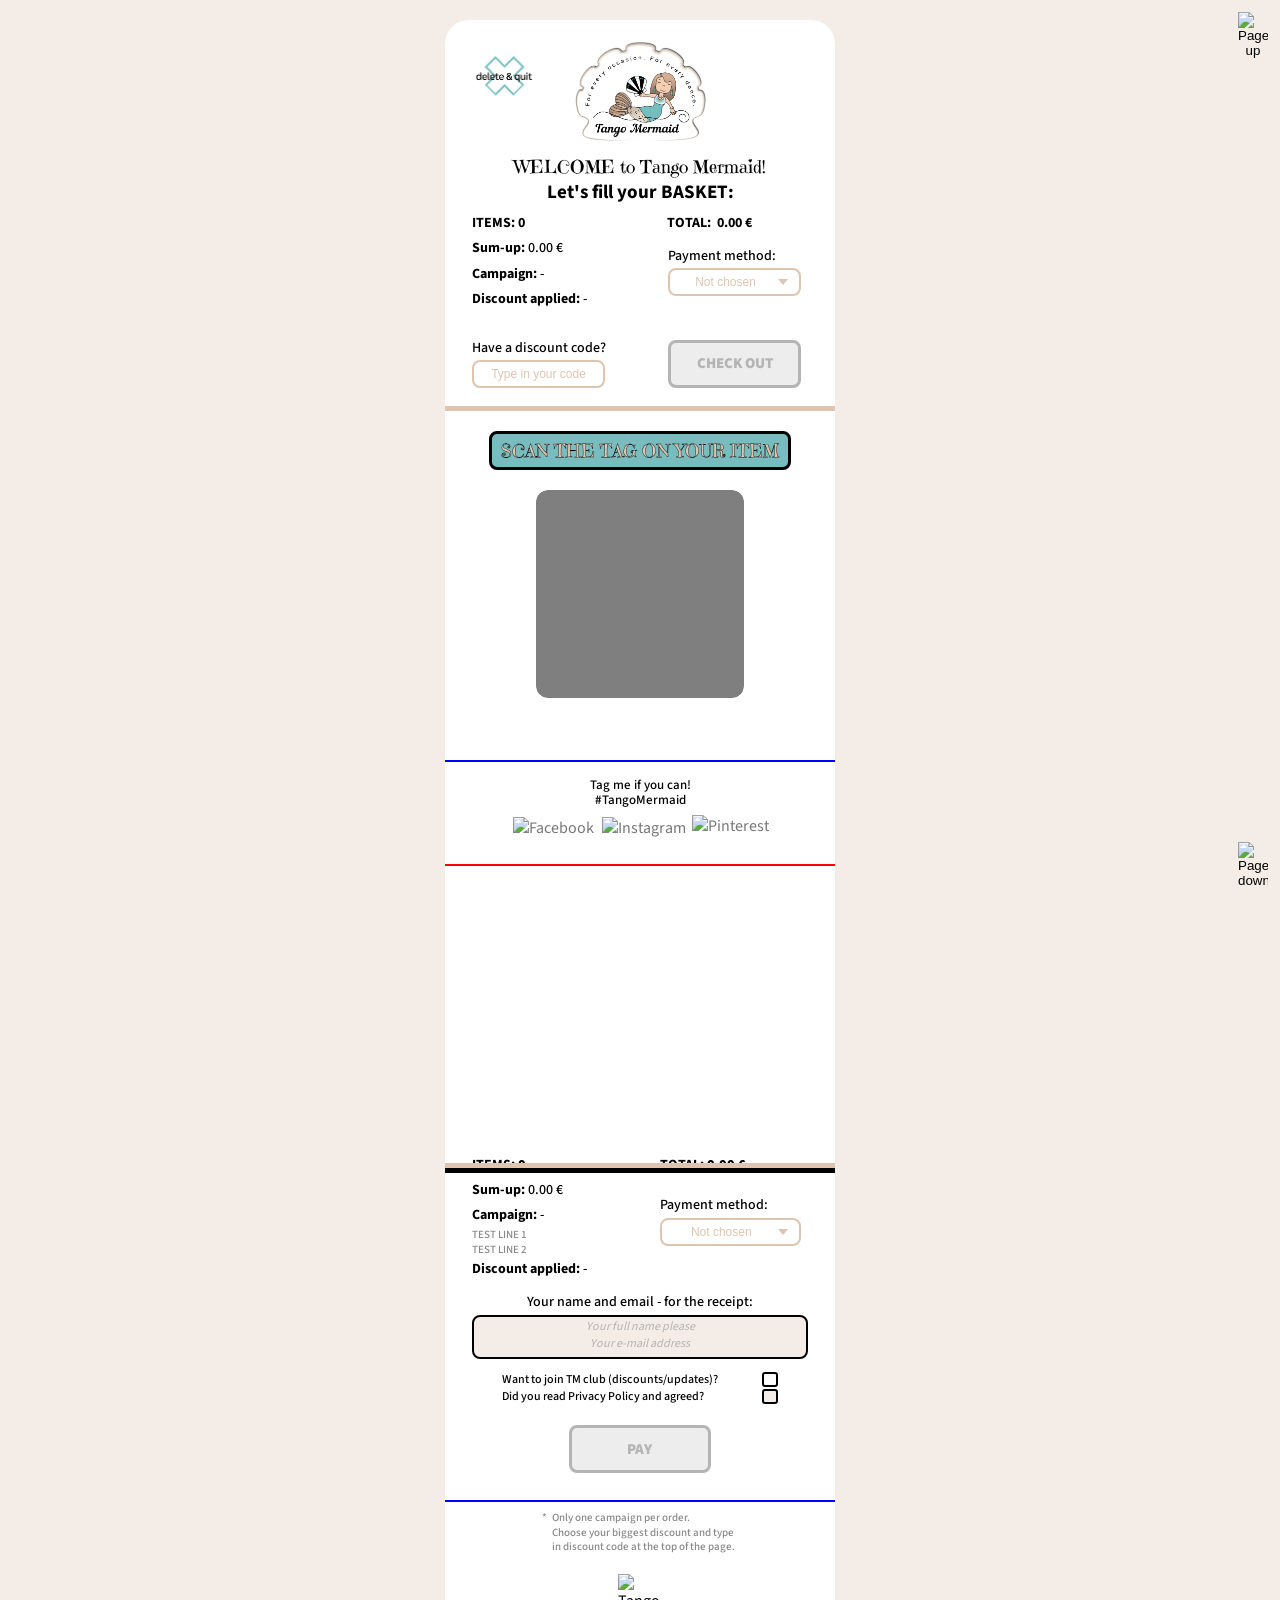
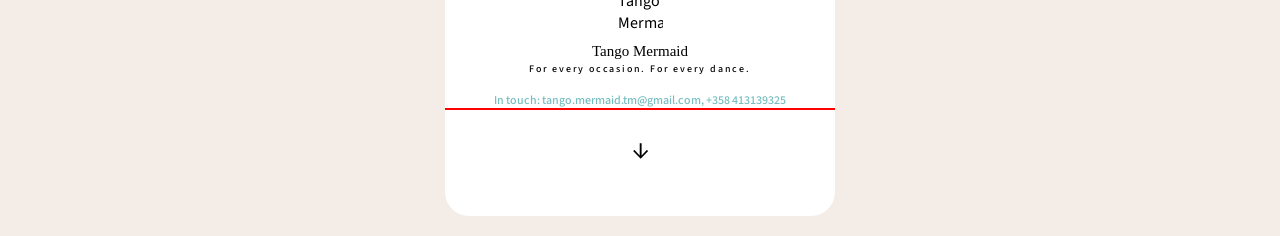
==== commit 36c7c222: "Refactor checkout.html with new scanner features State 0-4 work on mock data, no interface yet" ====
--- a/webpage/checkout/checkout.html
+++ b/webpage/checkout/checkout.html
@@ -127,43 +127,142 @@
 
     </button>
 
-
-    <!-- CAMERA PLACEHOLDER -->
-
-    <div id="scannerArea">
-
-        <div id="cameraPlaceholder">
-
-            <div id="permissionDialog">
-
-                <p>
-                    Allow access<br>
-                    to your camera?
-                </p>
-
-                <button id="allowCameraButton">
-
-                    SURE!
-
-                </button>
-
-            </div>
-
-        </div>
-
-    </div>
-
-
-<!-- SOCIAL WATERMARK -->
-
-<div id="socialWatermark">
-
-    <div id="socialText">
-
-        Tag me if you can!<br>
-        #TangoMermaid
-
-    </div>
+    <button id="backButton">
+
+    BACK
+
+    </button>
+
+<p id="cameraInstruction">
+
+    Focus camera on the QR code<br>
+
+    <span>- on the tag of your item -</span>
+
+</p>
+
+<!-- CAMERA PLACEHOLDER -->
+
+<div id="scannerArea">
+
+    <div id="cameraPlaceholder">
+
+        <div id="permissionDialog">
+
+            <p>
+                Allow access<br>
+                to your camera?
+            </p>
+
+            <button id="allowCameraButton">
+
+                SURE!
+
+            </button>
+
+        </div>
+
+    </div>
+
+
+    <div id="successPanel">
+
+        <p id="successTitle">
+
+            SUCCESS!
+
+        </p>
+
+        <p id="successID">
+
+            TM000001
+
+        </p>
+
+        <p id="successText">
+
+            IDENTIFIED
+
+        </p>
+
+    </div>
+<p id="scanItemID">
+
+    TM000001
+
+</p>
+
+<p id="scanCompliment">
+
+    ✨ My, my...What a find!
+
+</p>
+
+
+<div id="itemPanel">
+
+    <img
+        id="itemPhoto"
+        src=""
+        alt="Item photo">
+
+    <p id="itemID">
+
+        Item ID: TM000001
+
+    </p>
+
+    <p id="itemProduct">
+
+        Product: Apparel
+
+    </p>
+
+    <p id="itemDescription">
+
+        Description: Pants
+
+    </p>
+
+    <p id="itemPrice">
+
+        Price: €40
+
+    </p>
+
+</div>
+
+
+<div id="itemButtons">
+
+    <button id="itemBackButton">
+
+        BACK
+
+    </button>
+
+    <button id="addItemButton">
+
+        ADD IT!
+
+    </button>
+
+</div>
+
+
+    </div>
+
+
+    <!-- SOCIAL WATERMARK -->
+
+    <div id="socialWatermark">
+
+        <div id="socialText">
+
+            Tag me if you can!<br>
+            #TangoMermaid
+
+        </div>
 
     <div id="socialIcons">
 
--- a/webpage/checkout/checkout.css
+++ b/webpage/checkout/checkout.css
@@ -8,11 +8,6 @@
 @font-face {
     font-family: "SourceSans";
     src: url("../Page_elements/SourceSans3-VariableFont_wght.ttf");
-}
-
-@font-face {
-    font-family:"Bubble3D";
-    src:url("../Page_elements/Bubble3D.ttf");
 }
 
 @font-face{
@@ -369,6 +364,30 @@
 
 }
 
+#allowCameraButton{
+
+    width:140px;
+
+    height:48px;
+
+    background:var(--blue);
+
+    color:black;
+
+    border:3px solid black;
+
+    border-radius:8px;
+
+    font-family:"SourceSans";
+
+    font-size:15px;
+
+    font-weight:900;
+
+    cursor:pointer;
+
+}
+
 #payButton{
 
     width:42%;
@@ -382,6 +401,7 @@
 #scanButton{
 
     display:block;
+    visibility:visible;
 
     width:90%;
 
@@ -401,7 +421,7 @@
 
     color:var(--beige);
 
-    font-family:"Bubble3D";
+    font-family:"Emily";
 
     font-size:18px;
 
@@ -417,6 +437,41 @@
 
 /* ---------- CAMERA ---------- */
 
+/* ---------- ACTIVATION VEILS ---------- */
+
+#topVeil,
+#bottomVeil{
+
+    position:absolute;
+
+    left:0;
+
+    width:100%;
+
+    background:rgba(0,0,0,0.78);
+
+    display:none;
+
+    z-index:100;
+
+}
+
+#topVeil{
+
+    top:0;
+
+    height:0;
+
+}
+
+#bottomVeil{
+
+    top:0;
+
+    bottom:0;
+
+}
+
 /* ---------- LOWER WORKSPACE ---------- */
 
 #lowerWorkspace{
@@ -429,7 +484,7 @@
 
     position:relative;
 
-    background-image:url("../Page_elements/scales.jpeg");
+    background-image:url("../Page_elements/scales.png");
 
     background-size:390px auto;
 
@@ -478,27 +533,11 @@
 
     justify-content:center;
 
-    color:#777;
-
     border-radius:12px;
 
-    /*background:rgba(0,0,0,0.35);*/
+    background:rgba(0,0,0,0.50);
 
     z-index:2;
-
-}
-
-#scannerVeil{
-
-    position:absolute;
-
-    inset:0;
-
-    background:black;
-
-    opacity:0.5;
-
-    z-index:1;
 
 }
 
@@ -1234,3 +1273,374 @@
     top:-2px;
 
 }
+
+/* ---------- CAMERA PERMISSION ---------- */
+
+/* ---------- SUCCESS PANEL ---------- */
+
+#successPanel{
+
+    display:none;
+
+    position:absolute;
+
+    inset:0;
+
+    background:white;
+
+    border-radius:12px;
+
+    z-index:4;
+
+    text-align:center;
+
+}
+
+#successTitle{
+
+    margin-top:22px;
+    transform:translateY(10px);
+
+    font-family:"SourceSans";
+
+    font-size:18px;
+
+    font-weight:500;
+
+    color:black;
+
+}
+
+#successID{
+
+    margin-top:24px;
+    transform:translateY(-5px);
+
+    font-family:"SourceSans";
+
+    font-size:24px;
+
+    font-weight:900;
+
+    color:black;
+
+}
+
+#successText{
+
+    margin-top:24px;
+    transform:translateY(-18px);
+
+    font-family:"SourceSans";
+
+    font-size:18px;
+
+    font-weight:500;
+
+    color:black;
+
+}
+
+/* ---------- ITEM IDENTIFIED STATE ---------- */
+
+#scanItemID,
+#scanCompliment,
+#itemButtons{
+
+    display:none;
+
+}
+
+#itemPanel{
+
+    display:none;
+
+    position:absolute;
+
+    inset:0;
+
+    background:white;
+
+    border-radius:12px;
+
+    z-index:4;
+
+    text-align:center;
+
+}
+
+
+#itemTitle{
+
+    margin-top:35px;
+
+    font-family:"SourceSans";
+
+    font-size:18px;
+
+    font-weight:500;
+
+    color:black;
+
+}
+
+
+#itemID{
+
+    margin-top:10px;
+
+    font-family:"SourceSans";
+
+    font-size:24px;
+
+    font-weight:900;
+
+    color:black;
+
+}
+
+
+#itemProduct,
+#itemDescription{
+
+    margin-top:10px;
+
+    font-family:"SourceSans";
+
+    font-size:16px;
+
+    font-weight:500;
+
+    color:black;
+
+}
+
+
+#itemPrice{
+
+    margin-top:10px;
+
+    font-family:"SourceSans";
+
+    font-size:18px;
+
+    font-weight:700;
+
+    color:black;
+
+}
+
+#permissionDialog{
+
+    display:none;
+
+    position:absolute;
+
+    inset:0;
+
+    width:100%;
+    height:100%;
+
+    background:rgba(0,0,0,0.65);
+
+    border-radius:12px;
+
+    flex-direction:column;
+
+    justify-content:center;
+
+    align-items:center;
+
+    gap:24px;
+
+    z-index:3;
+
+}
+
+#permissionDialog p{
+
+    color:var(--beige);
+
+    font-family:"SourceSans";
+
+    font-size:18px;
+
+    font-weight:500;
+
+    text-align:center;
+
+    line-height:1.4;
+
+}
+
+#allowCameraButton{
+
+    width:55% !important;
+
+    height:30px !important;
+
+    border:3px solid black;
+
+    border-radius:8px;
+
+    background:var(--blue);
+
+    color:black;
+
+    font-family:"SourceSans";
+
+    font-size:15px;
+
+    font-weight:900;
+
+    cursor:pointer;
+
+}
+
+#itemPhoto{
+
+    display:block;
+
+    width:220px;
+
+    height:220px;
+
+    margin:20px auto 15px auto;
+
+    object-fit:contain;
+
+    border-radius:8px;
+
+}
+
+/* ---------- SCANNING STATE ELEMENTS ---------- */
+
+#backButton{
+
+    display:none;
+
+    position:absolute;
+
+    left:50%;
+
+    top:303px;
+
+    transform:translateX(-50%);
+
+    width:33%;
+
+    height:30px;
+
+    border:3px solid black;
+
+    border-radius:8px;
+
+    background:var(--dark-grey);
+
+    color:white;
+
+    font-family:"Emily";
+
+    font-size:15px;
+
+    font-weight:900;
+
+    -webkit-text-stroke:0.4px black;
+
+    cursor:pointer;
+
+    z-index:110;
+
+}
+
+
+#cameraInstruction{
+
+    display:none;
+
+    position:absolute;
+
+    top:18px;
+
+    left:0;
+
+    width:100%;
+
+    text-align:center;
+
+    color:black;
+
+    font-family:"Emily";
+
+    font-size:18px;
+
+    line-height:1.3;
+
+    z-index:105;
+
+}
+
+/* ---------- SUCCESS SCREEN ---------- */
+
+#successPanel{
+
+    display:none;
+
+    position:absolute;
+
+    inset:0;
+
+    background:white;
+
+    border-radius:12px;
+
+    z-index:4;
+
+    text-align:center;
+
+}
+
+
+#successTitle{
+
+    margin-top:42px;
+
+    font-family:"SourceSans";
+
+    font-size:18px;
+
+    font-weight:500;
+
+    color:black;
+
+}
+
+
+#successID{
+
+    margin-top:24px;
+
+    font-family:"SourceSans";
+
+    font-size:24px;
+
+    font-weight:900;
+
+    color:black;
+
+}
+
+
+#successText{
+
+    margin-top:24px;
+
+    font-family:"SourceSans";
+
+    font-size:18px;
+
+    font-weight:500;
+
+    color:black;
+
+}
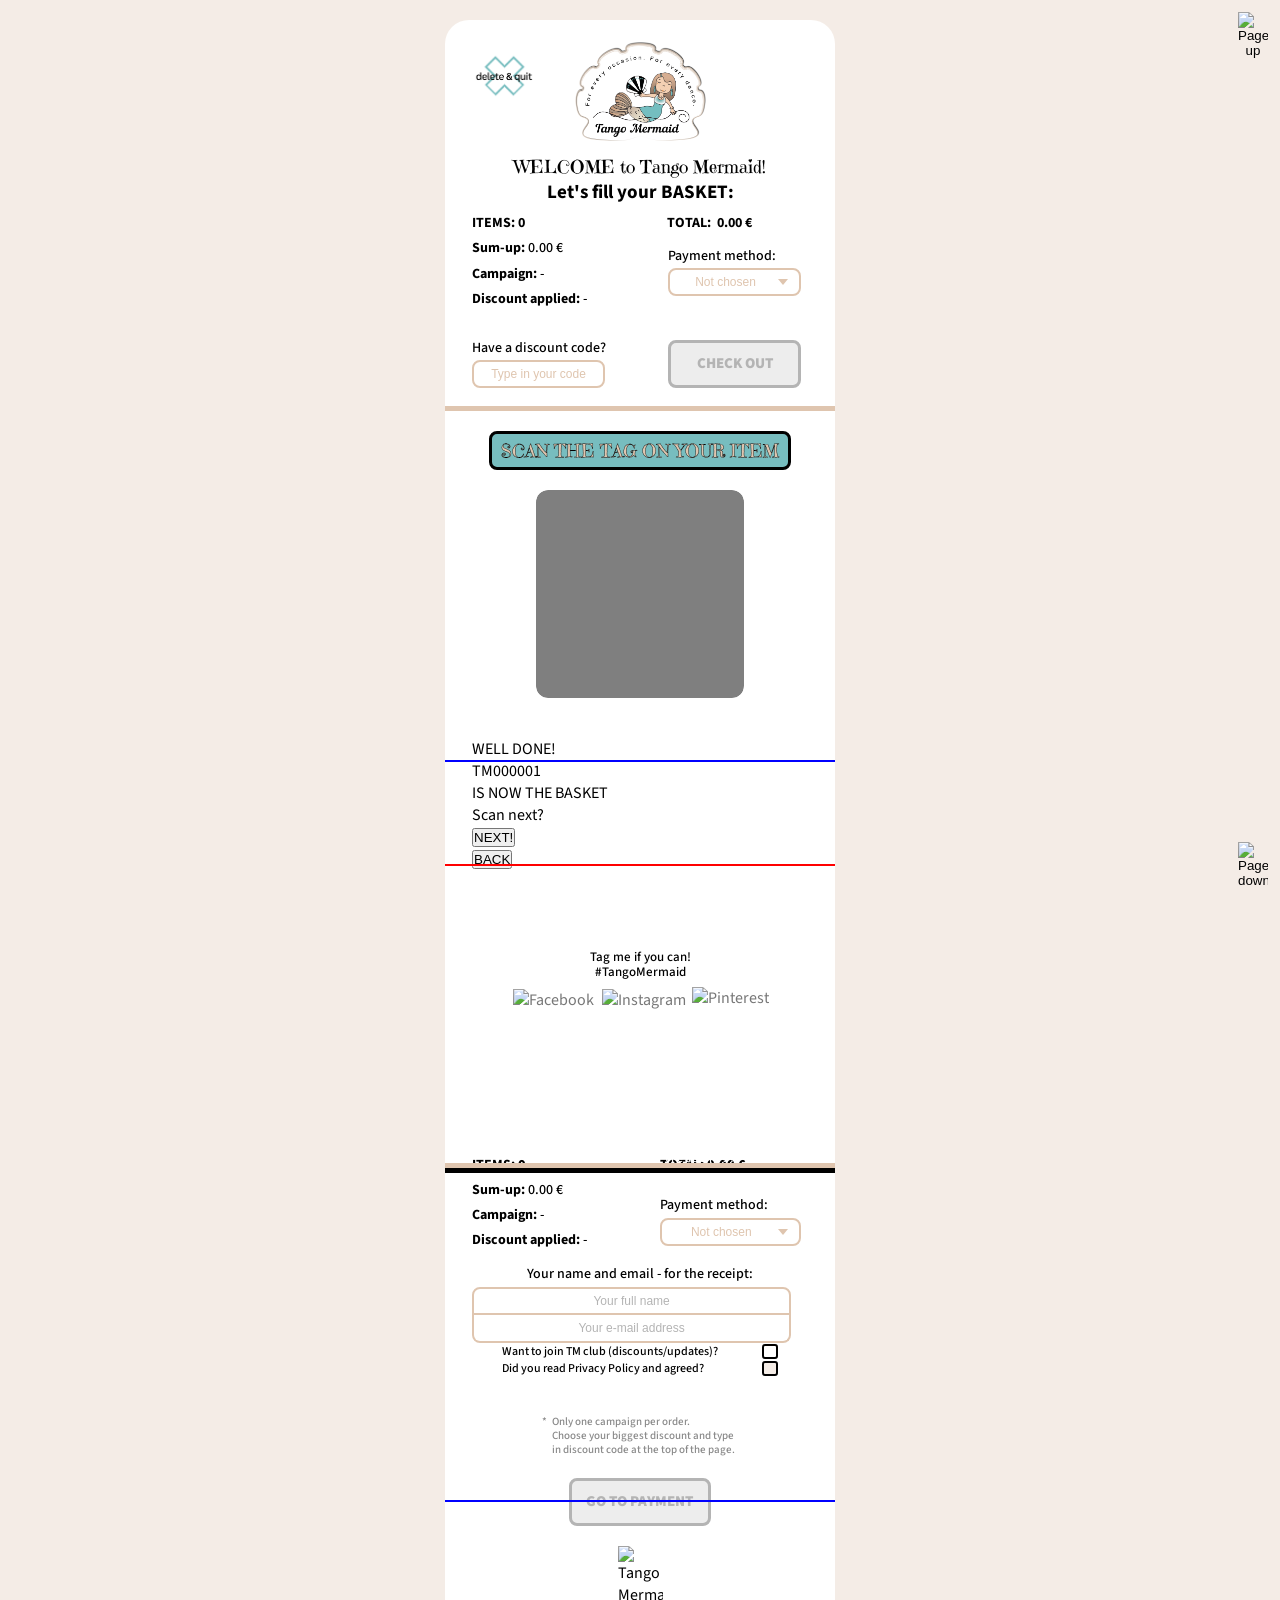
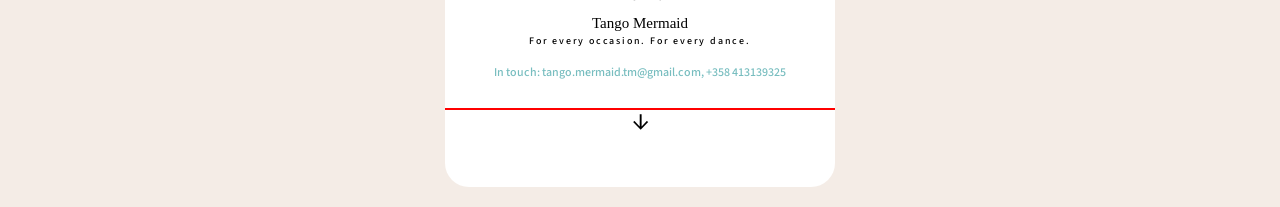
==== commit 8e54899f: "Before Netlifly Latest working version before connecting Netlifly" ====
--- a/webpage/checkout/checkout.html
+++ b/webpage/checkout/checkout.html
@@ -92,9 +92,19 @@
 
             <label class="paymentLabel">Payment method:</label>
 
-            <select class="paymentSelect">
-
-                <option>Not chosen</option>
+            <select id="paymentSelectTop" class="paymentSelect">
+
+                <option value="">Not chosen</option>
+
+                <option>Mobile Pay</option>
+
+                <option>Siirto</option>
+
+                <option>Bank transfer</option>
+
+                <option>PayPal</option>
+
+                <option class="cashOption">Cash - in person</option>
 
             </select>
 
@@ -113,6 +123,7 @@
 <div id="topVeil"></div>
 
 <div id="bottomVeil"></div>
+
 
 <!-- LOWER WORKSPACE -->
 
@@ -142,6 +153,19 @@
 </p>
 
 <!-- CAMERA PLACEHOLDER -->
+
+<p id="scanItemID">
+
+    TM000001
+
+</p>
+
+<p id="scanCompliment">
+
+    ✨ My, my...What a find!
+
+</p>
+
 
 <div id="scannerArea">
 
@@ -186,74 +210,96 @@
         </p>
 
     </div>
-<p id="scanItemID">
-
-    TM000001
-
-</p>
-
-<p id="scanCompliment">
-
-    ✨ My, my...What a find!
-
-</p>
-
-
-<div id="itemPanel">
-
-    <img
-        id="itemPhoto"
-        src=""
-        alt="Item photo">
-
-    <p id="itemID">
-
-        Item ID: TM000001
+
+
+    <div id="itemPanel">
+
+        <img
+            id="itemPhoto"
+            src=""
+            alt="Item photo">
+
+        <p id="itemInfoID">
+
+            Item ID: TM000001
+
+        </p>
+
+        <p id="itemProduct">
+
+            Product: Apparel
+
+        </p>
+
+        <p id="itemDescription">
+
+            Description: Pants
+
+        </p>
+
+        <p id="itemPrice">
+
+            Price: €40
+
+        </p>
+
+    </div>
+
+</div>
+
+<div id="itemButtons">
+
+    <button id="itemBackButton">
+
+        BACK
+
+    </button>
+
+    <button id="addItemButton">
+
+        ADD IT!
+
+    </button>
+
+</div>
+
+<div id="continueShoppingState">
+
+    <p id="continueMessage">
+
+        WELL DONE!<br>
+        TM000001<br>
+        IS NOW THE BASKET
 
     </p>
 
-    <p id="itemProduct">
-
-        Product: Apparel
-
-    </p>
-
-    <p id="itemDescription">
-
-        Description: Pants
-
-    </p>
-
-    <p id="itemPrice">
-
-        Price: €40
-
-    </p>
-
-</div>
-
-
-<div id="itemButtons">
-
-    <button id="itemBackButton">
+
+    <div id="continueScannerArea">
+
+        <p id="scanNextText">
+
+            Scan next?
+
+        </p>
+
+        <button id="scanNextButton">
+
+            NEXT!
+
+        </button>
+
+    </div>
+
+
+    <button id="continueBackButton">
 
         BACK
 
     </button>
 
-    <button id="addItemButton">
-
-        ADD IT!
-
-    </button>
-
-</div>
-
-
-    </div>
-
-
-    <!-- SOCIAL WATERMARK -->
+</div>
+
+<!-- SOCIAL WATERMARK -->
 
     <div id="socialWatermark">
 
@@ -286,6 +332,9 @@
         Nothing here yet. Hurry up and fill<br>
         your basket with treasures!
     </p>
+    <div id="basketItems">
+
+</div>
 
 </div>
 
@@ -308,9 +357,6 @@
         <p><b>Campaign:</b> -</p>
 
         <div id="campaignDetails">
-
-            TEST LINE 1<br>
-            TEST LINE 2
 
         </div>
 
@@ -323,13 +369,23 @@
         <p><b>TOTAL:</b> <strong>0.00 €</strong></p>
         <br>
 
-<p class="paymentLabel">Payment method:</p>
-
-<select class="paymentSelect">
-
-    <option>Not chosen</option>
-
-</select>
+        <p class="paymentLabel">Payment method:</p>
+
+        <select id="paymentSelectBottom" class="paymentSelect">
+
+            <option value="">Not chosen</option>
+
+            <option>Mobile Pay</option>
+
+            <option>Siirto</option>
+
+            <option>Bank transfer</option>
+
+            <option>PayPal</option>
+
+            <option class="cashOption">Cash - in person</option>
+
+        </select>
 
     </div>
 
@@ -343,10 +399,17 @@
         Your name and email - for the receipt:
     </p>
 
-<textarea
-    id="receiptInput"
-    placeholder="Your full name please&#10;Your e-mail address"
-    disabled></textarea>
+<input
+    type="text"
+    id="customerName"
+    placeholder="Your full name"
+    autocomplete="name">
+
+<input
+    type="email"
+    id="customerEmail"
+    placeholder="Your e-mail address"
+    autocomplete="email">
 
     <label class="checkLine">
 
@@ -371,17 +434,716 @@
 
 </div>
 
+<div id="campaignNote">
+
+    <span class="noteStar">*</span>
+
+    <span class="noteText">
+        Only one campaign per order.<br>
+        Choose your biggest discount and type<br>
+        in discount code at the top of the page.
+    </span>
+
+</div>
+
+<div id="paymentArea">
+
+<div id="paymentMask"></div>
+
 <button id="payButton" disabled>
 
-    PAY
+    GO TO PAYMENT
 
 </button>
 
-<div id="campaignNote">
-
-    <span class="noteStar">*</span><span class="noteText">Only one campaign per order.<br>
-    Choose your biggest discount and type<br>
-    in discount code at the top of the page.</span>
+<div id="paymentDetails" style="display:none;">
+
+<div class="paymentHeader">
+
+    <h2 class="paymentHeading">
+
+        PAYMENT<br>
+        details & instructions
+
+    </h2>
+
+</div>
+
+<p class="paymentInstructions">
+
+    1. Copy these details into your <b>PAYMENT APP</b>.
+    <br><br>
+
+    2. When the payment is complete, take a <b>SCREENSHOT</b>.<br>
+    Make sure the <b>ORDER ID</b> is visible in the <b>MESSAGE</b> field.
+    <br><br>
+
+    3. <b>RETURN HERE</b> to submit the screenshot and
+    <b>FINISH YOUR ORDER</b>.
+
+</p>
+
+<div id="paymentMethodContainer">
+<div class="bankTransferBlock" style="display:block;">
+
+    <div class="paymentMethodTitle">
+
+        <span>Payment method:</span>
+
+        <strong>BANK TRANSFER</strong>
+
+    </div>
+
+    <div class="paymentRow">
+
+        <div class="paymentText">
+
+            <p>Amount:</p>
+
+            <strong>25.00 EUR</strong>
+
+        </div>
+
+        <img class="copyButton" src="../Page_elements/copy_button.png" alt="Copy">
+
+    </div>
+
+    <div class="paymentRow">
+
+        <div class="paymentText">
+
+            <p>Recipient:</p>
+
+            <strong>Darina Bunak</strong>
+
+        </div>
+
+        <img class="copyButton" src="../Page_elements/copy_button.png" alt="Copy">
+
+    </div>
+
+    <div class="paymentRow">
+
+        <div class="paymentText">
+
+            <p>IBAN:</p>
+
+            <strong>FI24 5731 6520 1438 29</strong>
+
+        </div>
+
+        <img class="copyButton" src="../Page_elements/copy_button.png" alt="Copy">
+
+    </div>
+
+    <div class="paymentRow">
+
+        <div class="paymentText">
+
+            <p>Reference:</p>
+
+            <strong>[leave empty]</strong>
+
+        </div>
+
+    </div>
+
+    <div class="paymentRow">
+
+        <div class="paymentText">
+
+            <p>Message:</p>
+
+            <strong>12345, for TM</strong>
+
+        </div>
+
+        <img class="copyButton" src="../Page_elements/copy_button.png" alt="Copy">
+
+    </div>
+
+    <div class="paymentRow">
+
+        <div class="paymentText">
+
+            <p>Bank name:</p>
+
+            <strong>Osuuspankki</strong>
+
+        </div>
+
+        <img class="copyButton"
+            src="../Page_elements/copy_button.png"
+            alt="Copy">
+
+    </div>
+
+    <div class="paymentRow">
+
+        <div class="paymentText">
+
+            <p>BIC / SWIFT:</p>
+
+            <strong>OKOYFIHH</strong>
+
+        </div>
+
+        <img class="copyButton" src="../Page_elements/copy_button.png" alt="Copy">
+
+    </div>
+
+    <div class="paymentRow">
+
+        <div class="paymentText">
+
+            <p>Recipient address:</p>
+
+            <strong>Kaskilaaksontie 4B, Espoo</strong>
+
+        </div>
+
+        <img class="copyButton"
+            src="../Page_elements/copy_button.png"
+            alt="Copy">
+
+    </div>
+
+    <div class="paymentRow">
+
+        <div class="paymentText">
+
+            <p>Bank address:</p>
+
+            <strong>Gebhardinaukio 1, FI-00510 Helsinki, Finland. OP Corporate Bank plc</strong>
+
+        </div>
+
+        <img class="copyButton"
+            src="../Page_elements/copy_button.png"
+            alt="Copy">
+
+    </div>
+
+</div>
+
+<!-- MOBILE PAY -->
+
+<div class="mobilePayBlock" style="display:none;">
+
+    <div class="paymentMethodTitle">
+
+        <span>Payment method:</span>
+
+        <strong>MOBILE PAY</strong>
+
+    </div>
+
+    <div class="paymentRow">
+
+        <div class="paymentText">
+
+            <p>Amount:</p>
+
+            <strong>25.00 EUR</strong>
+
+        </div>
+
+        <img class="copyButton" src="../Page_elements/copy_button.png" alt="Copy">
+
+    </div>
+
+    <div class="paymentRow">
+
+        <div class="paymentText">
+
+            <p>Name:</p>
+
+            <strong>Darina Bunak</strong>
+
+        </div>
+
+        <img class="copyButton" src="../Page_elements/copy_button.png" alt="Copy">
+
+    </div>
+
+    <div class="paymentRow">
+
+        <div class="paymentText">
+
+            <p>Mobile phone:</p>
+
+            <strong>+358 413139325</strong>
+
+        </div>
+
+        <img class="copyButton" src="../Page_elements/copy_button.png" alt="Copy">
+
+    </div>
+
+    <div class="paymentRow">
+
+        <div class="paymentText">
+
+            <p>Message:</p>
+
+            <strong>12345, for TM</strong>
+
+        </div>
+
+        <img class="copyButton" src="../Page_elements/copy_button.png" alt="Copy">
+
+    </div>
+
+</div>
+
+<!-- SIIRTO -->
+
+<div class="siirtoBlock" style="display:none;">
+
+    <div class="paymentMethodTitle">
+
+        <span>Payment method:</span>
+
+        <strong>SIIRTO</strong>
+
+    </div>
+
+    <div class="paymentRow">
+
+        <div class="paymentText">
+
+            <p>Amount:</p>
+
+            <strong>25.00 EUR</strong>
+
+        </div>
+
+        <img class="copyButton" src="../Page_elements/copy_button.png" alt="Copy">
+
+    </div>
+
+    <div class="paymentRow">
+
+        <div class="paymentText">
+
+            <p>Name:</p>
+
+            <strong>Darina Bunak</strong>
+
+        </div>
+
+        <img class="copyButton" src="../Page_elements/copy_button.png" alt="Copy">
+
+    </div>
+
+    <div class="paymentRow">
+
+        <div class="paymentText">
+
+            <p>Mobile phone:</p>
+
+            <strong>+358 413139325</strong>
+
+        </div>
+
+        <img class="copyButton" src="../Page_elements/copy_button.png" alt="Copy">
+
+    </div>
+
+    <div class="paymentRow">
+
+        <div class="paymentText">
+
+            <p>Reference:</p>
+
+            <strong>[leave empty]</strong>
+
+        </div>
+
+    </div>
+
+    <div class="paymentRow">
+
+        <div class="paymentText">
+
+            <p>Message:</p>
+
+            <strong>12345, for TM</strong>
+
+        </div>
+
+        <img class="copyButton" src="../Page_elements/copy_button.png" alt="Copy">
+
+    </div>
+
+</div>
+
+<!-- PAYPAL -->
+
+<div class="paypalBlock" style="display:none;">
+
+    <div class="paymentMethodTitle">
+
+        <span>Payment method:</span>
+
+        <strong>PAYPAL</strong>
+
+    </div>
+
+    <div class="paymentRow">
+
+        <div class="paymentText">
+
+            <p>Amount:</p>
+
+            <strong>25.00 EUR</strong>
+
+        </div>
+
+        <img class="copyButton" src="../Page_elements/copy_button.png" alt="Copy">
+
+    </div>
+
+    <div class="paymentRow">
+
+        <div class="paymentText">
+
+            <p>Name:</p>
+
+            <strong>Darina Bunak</strong>
+
+        </div>
+
+        <img class="copyButton" src="../Page_elements/copy_button.png" alt="Copy">
+
+    </div>
+
+    <div class="paymentRow">
+
+        <div class="paymentText">
+
+            <p>Email address:</p>
+
+            <strong>darina.o.bunak@gmail.com</strong>
+
+        </div>
+
+        <img class="copyButton" src="../Page_elements/copy_button.png" alt="Copy">
+
+    </div>
+
+    <div class="paymentRow">
+
+        <div class="paymentText">
+
+            <p>Mobile phone:</p>
+
+            <strong>+358 413139325</strong>
+
+        </div>
+
+        <img class="copyButton" src="../Page_elements/copy_button.png" alt="Copy">
+
+    </div>
+
+    <div class="paymentRow">
+
+        <div class="paymentText">
+
+            <p>@username:</p>
+
+            <strong>@DarinaBunak</strong>
+
+        </div>
+
+        <img class="copyButton" src="../Page_elements/copy_button.png" alt="Copy">
+
+    </div>
+
+    <div class="paymentRow">
+
+        <div class="paymentText">
+
+            <p>Payment type:</p>
+
+            <strong>Goods and Services</strong>
+
+        </div>
+
+        <img class="copyButton"
+            src="../Page_elements/copy_button.png"
+            alt="Copy">
+
+    </div>
+
+    <div class="paymentRow">
+
+        <div class="paymentText">
+
+            <p>Message:</p>
+
+            <strong>12345, for TM</strong>
+
+        </div>
+
+        <img class="copyButton" src="../Page_elements/copy_button.png" alt="Copy">
+
+    </div>
+
+</div>
+
+</div>
+
+<div id="receiptHeader" style="display:none;">
+
+    <div class="receiptHeaderTitle">
+
+        Please CAREFULLY check<br>
+        the information below
+
+    </div>
+
+</div>
+
+<div id="receiptSummary" style="display:none;">
+
+    <p>
+
+        <strong>Please carefully check the information below.</strong>
+
+    </p>
+
+    <p>
+
+        Items: TM000001, TM000023, TM000045, TM000071, TM000094
+
+    </p>
+
+    <p>
+
+        Customer's name:
+        <strong>Darina Bunak</strong>
+
+    </p>
+
+    <p>
+
+        Customer's email:
+        <strong>darina@example.com</strong>
+
+    </p>
+
+</div>
+
+<div id="receiptCompletedMessage" style="display:none;">
+
+    <p>
+        My dear Customer,
+    </p>
+
+    <p>
+        Your ORDER CONFIRMATION has been successfully submitted for processing and a copy of it will be sent to the email address you provided.
+    </p>
+
+    <p>
+        <b>Once your payment has been received and verified, a corresponding RECEIPT will be issued and sent to the same email address.</b>
+    </p>
+
+    <p>
+        If there is any issue with your order or payment, Tango Mermaid will contact you by email.
+    </p>
+
+    <p>
+        Please keep in mind that only your RECEIPT is the official proof of purchase.
+    </p>
+
+    <p class="receiptClosing">
+        Cannot wait to see you again,
+        Tango Mermaid
+    </p>
+
+</div>
+
+<div id="receiptConfirmation" style="display:none;">
+    <h2 id="receiptDocumentTitle">
+
+        ORDER CONFIRMATION
+
+    </h2>
+
+    <div id="receiptTopRow">
+
+        <span id="receiptTimestamp">
+
+            03 Aug 2026, 21:18
+
+        </span>
+
+        <div id="receiptOrderBlock">
+
+            <span class="receiptTextLabel">
+
+                Order ID:
+
+            </span>
+
+            <strong id="receiptOrderID">
+
+                12345
+
+            </strong>
+
+        </div>
+
+    </div>
+
+    <div class="receiptRow">
+
+        <div class="receiptText">
+
+            <p>Payment method:</p>
+
+            <strong id="receiptPaymentMethod">
+
+                Mobile Pay
+
+            </strong>
+
+        </div>
+
+    </div>
+
+    <div class="receiptRow">
+
+        <div class="receiptText">
+
+            <p>Amount:</p>
+
+            <strong id="receiptAmount">
+
+                85.00 EUR
+
+            </strong>
+
+        </div>
+
+    </div>
+
+    <div class="receiptRow">
+
+        <div class="receiptText">
+
+            <p>Customer's name:</p>
+
+            <strong id="receiptCustomer">
+
+                Darina Bunak
+
+            </strong>
+
+        </div>
+
+    </div>
+
+    <div class="receiptRow">
+
+        <div class="receiptText">
+
+            <p>Customer's email:</p>
+
+            <strong id="receiptEmail">
+
+                darina@example.com
+
+            </strong>
+
+        </div>
+
+    </div>
+
+    <div class="receiptItems">
+
+        <strong>
+
+            Items:
+
+        </strong>
+
+        <p id="receiptItems">
+
+            TM000001, TM000014, TM000023, TM000035, TM000041<br>
+            TM000052, TM000067, TM000081, TM000099<br>
+            TM000104, TM000117
+
+        </p>
+
+    </div>
+
+<div class="receiptUpload">
+
+    <span class="receiptLabel">
+
+        Payment proof:
+
+    </span>
+
+    <button id="chooseReceiptButton">
+
+        Choose screenshot
+
+    </button>
+
+    <input
+        type="file"
+        id="receiptFile"
+        accept="image/*"
+        style="display:none;">
+
+</div>
+
+    <label id="receiptConfirmLine">
+
+        <input
+            type="checkbox"
+            id="receiptEmailConfirm">
+
+    <span>
+
+        I confirm that all the displayed information (including<br>
+        Customer details and the Payment proof) is correct, and<br>
+        that I want my receipt sent to the email address above.
+
+    </span>
+
+</label>
+
+</div>
+
+<button id="completeOrderButton" disabled>
+
+    COMPLETE MY ORDER
+
+</button>
+
+<button id="receiptBackButton">
+
+    BACK
+
+</button>
+<button id="paidButton">
+
+    I HAVE PAID →<br>
+    SUBMIT SCREENSHOT
+
+</button>
+
+<button id="paymentBackButton">
+
+    BACK
+
+</button>
+
+</div>
 
 </div>
 
